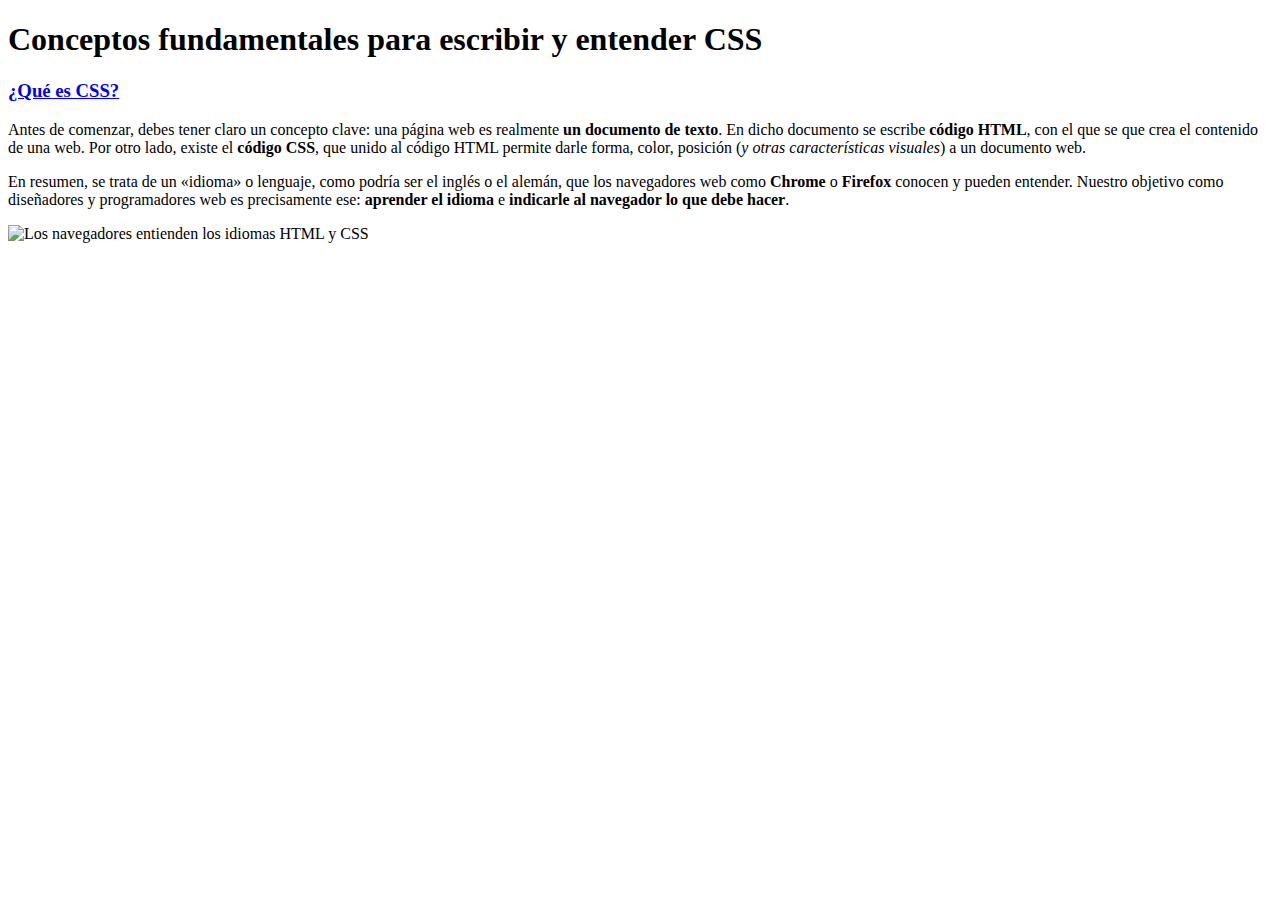
==== Estilización de un texto y una imagen/Pages/index.html @ f6fd1327 "no se xd" ====
<!DOCTYPE html>
<html lang="es">
<head>
    <meta charset="UTF-8">
    <meta name="viewport" content="width=device-width, initial-scale=1.0">
    <title>Estilización de un texto y una imagen</title>
    <link rel="stylesheet" href="/css/styles.css">
</head>
<body>
    <h1 class="titulo">Conceptos fundamentales para escribir y entender CSS</h1>
     <h3 id="qué-es-css" tabindex="-1">
        <a class="header-anchor" href="#qué-es-css">¿Qué es CSS?</a>
    </h3> 
    <p>Antes de comenzar, debes tener claro un concepto clave: una página web es realmente <strong>un documento de texto</strong>. En dicho documento se escribe <strong>código HTML</strong>, con el que se que crea el contenido de una web. Por otro lado, existe el <strong>código CSS</strong>, que unido al código HTML permite darle forma, color, posición (<em>y otras características visuales</em>) a un documento web.</p> 
    <p>En resumen, se trata de un «idioma» o lenguaje, como podría ser el inglés o el alemán, que los navegadores web como <strong>Chrome</strong> o <strong>Firefox</strong> conocen y pueden entender. Nuestro objetivo como diseñadores y programadores web es precisamente ese: <strong>aprender el idioma</strong> e <strong>indicarle al navegador lo que debe hacer</strong>.</p>
    <p><img src="https://lenguajecss.com/css/introduccion/que-es-css/html-css-navegador.png" alt="Los navegadores entienden los idiomas HTML y CSS" width="1024" height="443" loading="lazy"></p>
</body>
</html>
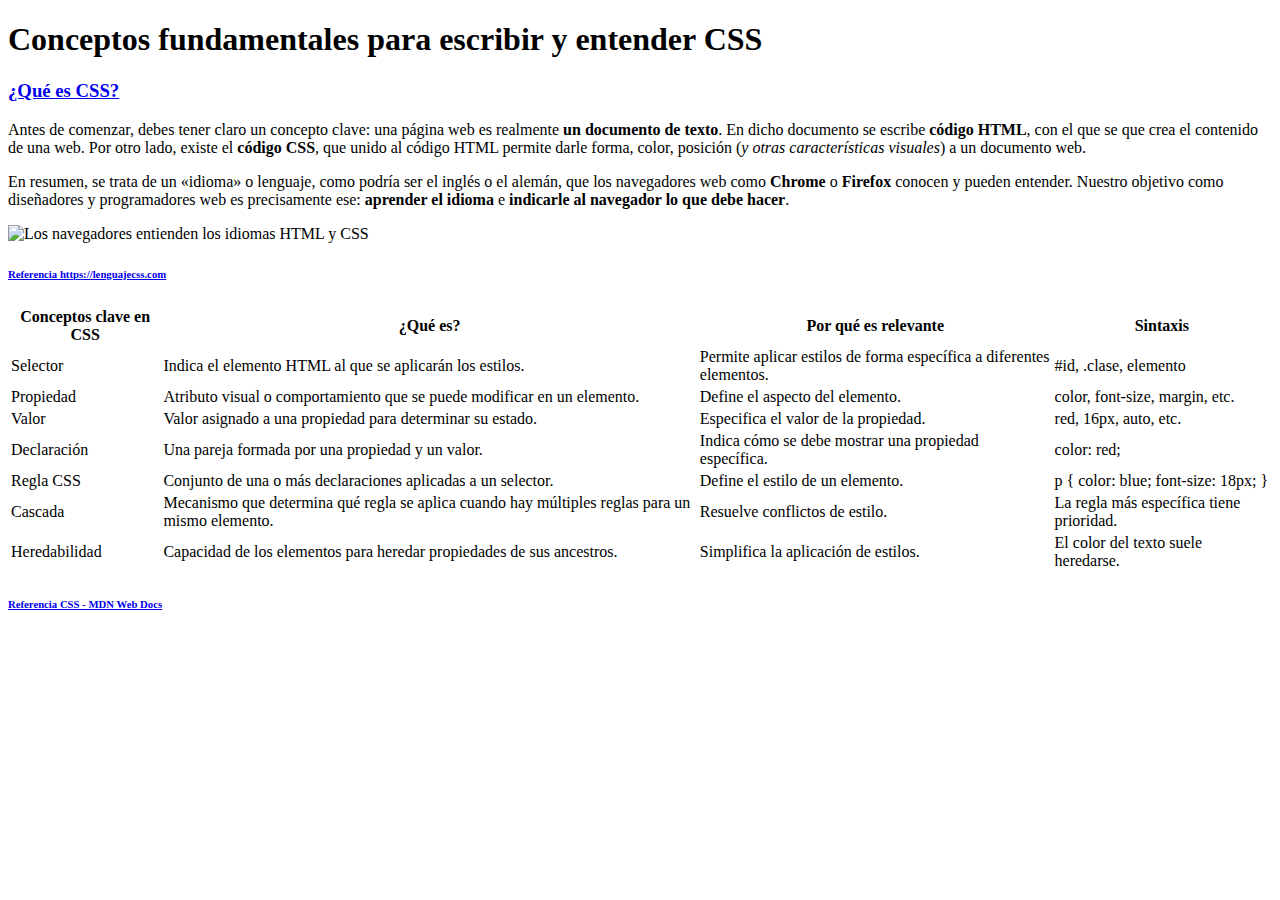
==== commit d26bb053: "final" ====
--- a/Estilización de un texto y una imagen/Pages/index.html
+++ b/Estilización de un texto y una imagen/Pages/index.html
@@ -13,6 +13,63 @@
     </h3> 
     <p>Antes de comenzar, debes tener claro un concepto clave: una página web es realmente <strong>un documento de texto</strong>. En dicho documento se escribe <strong>código HTML</strong>, con el que se que crea el contenido de una web. Por otro lado, existe el <strong>código CSS</strong>, que unido al código HTML permite darle forma, color, posición (<em>y otras características visuales</em>) a un documento web.</p> 
     <p>En resumen, se trata de un «idioma» o lenguaje, como podría ser el inglés o el alemán, que los navegadores web como <strong>Chrome</strong> o <strong>Firefox</strong> conocen y pueden entender. Nuestro objetivo como diseñadores y programadores web es precisamente ese: <strong>aprender el idioma</strong> e <strong>indicarle al navegador lo que debe hacer</strong>.</p>
-    <p><img src="https://lenguajecss.com/css/introduccion/que-es-css/html-css-navegador.png" alt="Los navegadores entienden los idiomas HTML y CSS" width="1024" height="443" loading="lazy"></p>
+    <img class="imagen" src="https://lenguajecss.com/css/introduccion/que-es-css/html-css-navegador.png" alt="Los navegadores entienden los idiomas HTML y CSS" width="512" height="221" loading="lazy">
+    <p><h6><a href="https://lenguajecss.com/css/introduccion/que-es-css/">Referencia https://lenguajecss.com</a></h6></p>
+    <table>
+    <thead>
+        <tr>
+            <th>Conceptos  
+ clave en CSS</th>
+            <th>¿Qué es?</th>
+            <th>Por qué es relevante</th>
+            <th>Sintaxis</th>
+        </tr>
+    </thead>
+    <tbody>
+        <tr>
+            <td>Selector</td>
+            <td>Indica el elemento HTML al que se aplicarán los estilos.</td>
+            <td>Permite aplicar estilos de forma específica a diferentes elementos.</td>
+            <td>#id, .clase, elemento</td>
+        </tr>
+        <tr>
+            <td>Propiedad</td>
+            <td>Atributo visual o comportamiento que se puede modificar en un elemento.</td>
+            <td>Define el aspecto del elemento.</td>
+            <td>color, font-size, margin, etc.</td>
+        </tr>
+        <tr>
+            <td>Valor</td>
+            <td>Valor asignado a una propiedad para determinar su estado.</td>
+            <td>Especifica el valor de la propiedad.</td>
+            <td>red, 16px, auto, etc.</td>
+        </tr>
+        <tr>
+            <td>Declaración</td>
+            <td>Una pareja formada por una propiedad y un valor.</td>
+            <td>Indica cómo se debe mostrar una propiedad específica.</td>
+            <td>color: red;</td>
+        </tr>
+        <tr>
+            <td>Regla CSS</td>
+            <td>Conjunto de una o más declaraciones aplicadas a un selector.</td>
+            <td>Define el estilo de un elemento.</td>
+            <td>p { color: blue; font-size: 18px; }</td>
+        </tr>
+        <tr>
+            <td>Cascada</td>
+            <td>Mecanismo que determina qué regla se aplica cuando hay múltiples reglas para un mismo elemento.</td>
+            <td>Resuelve conflictos de estilo.</td>
+            <td>La regla más específica tiene prioridad.</td>
+        </tr>
+        <tr>
+            <td>Heredabilidad</td>
+            <td>Capacidad de los elementos para heredar propiedades de sus ancestros.</td>
+            <td>Simplifica la aplicación de estilos.</td>
+            <td>El color del texto suele heredarse.</td>
+        </tr>
+    </tbody>
+</table>
+<p><h6><a href="https://developer.mozilla.org/es/docs/Web/CSS">Referencia CSS - MDN Web Docs</a></h6></p>
 </body>
 </html>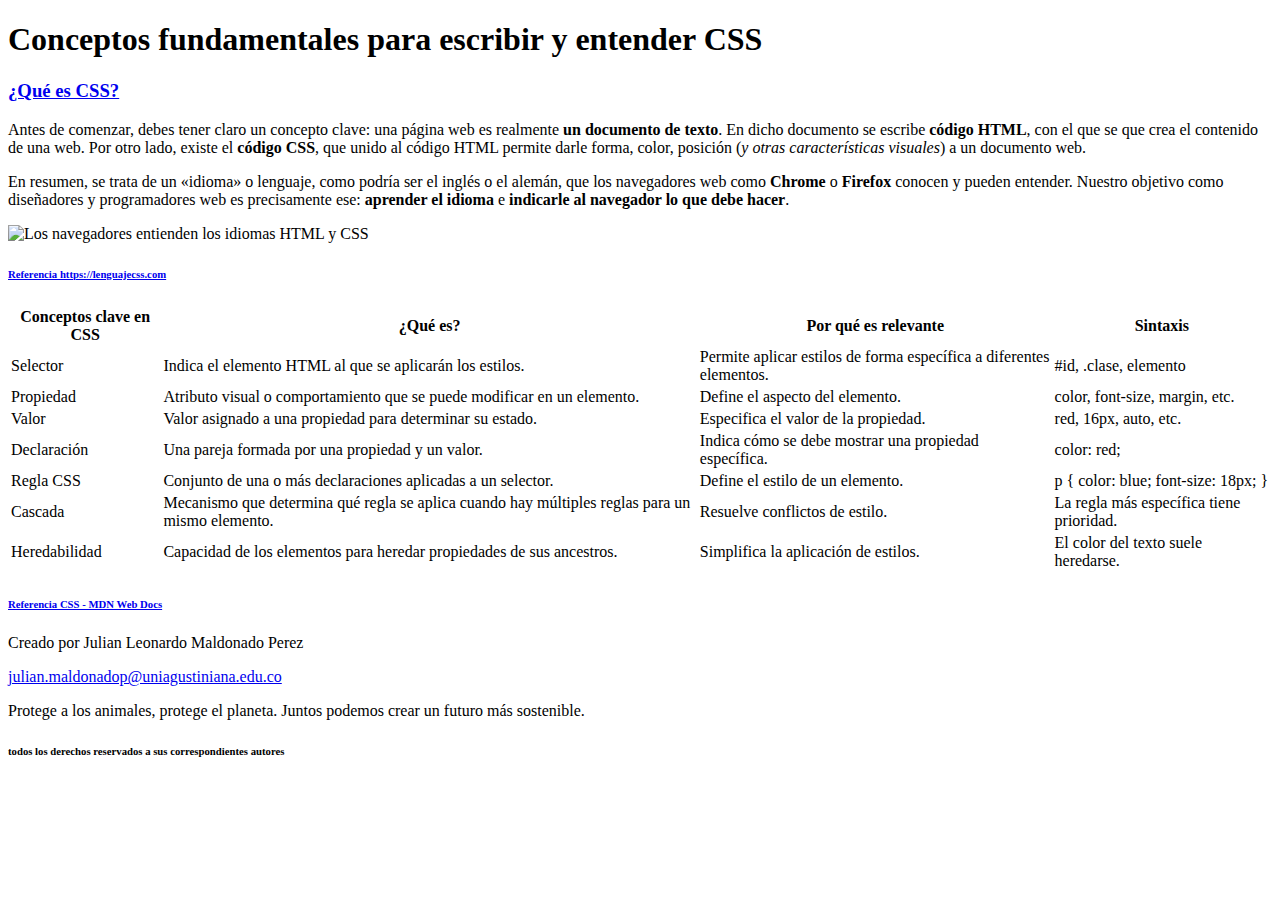
==== commit 7ca4280c: "a2" ====
--- a/Estilización de un texto y una imagen/Pages/index.html
+++ b/Estilización de un texto y una imagen/Pages/index.html
@@ -71,5 +71,11 @@
     </tbody>
 </table>
 <p><h6><a href="https://developer.mozilla.org/es/docs/Web/CSS">Referencia CSS - MDN Web Docs</a></h6></p>
+<div class="footer">
+    <p class="Author">Creado por Julian Leonardo Maldonado Perez</p>
+    <a class="contact" href="julian.maldonadop@uniagustiniana.edu.co">julian.maldonadop@uniagustiniana.edu.co</a>
+    <p class="slogan">Protege a los animales, protege el planeta. Juntos podemos crear un futuro más sostenible.</p>
+    <h6>todos los derechos reservados a sus correspondientes autores</h6>
+</div>
 </body>
 </html>